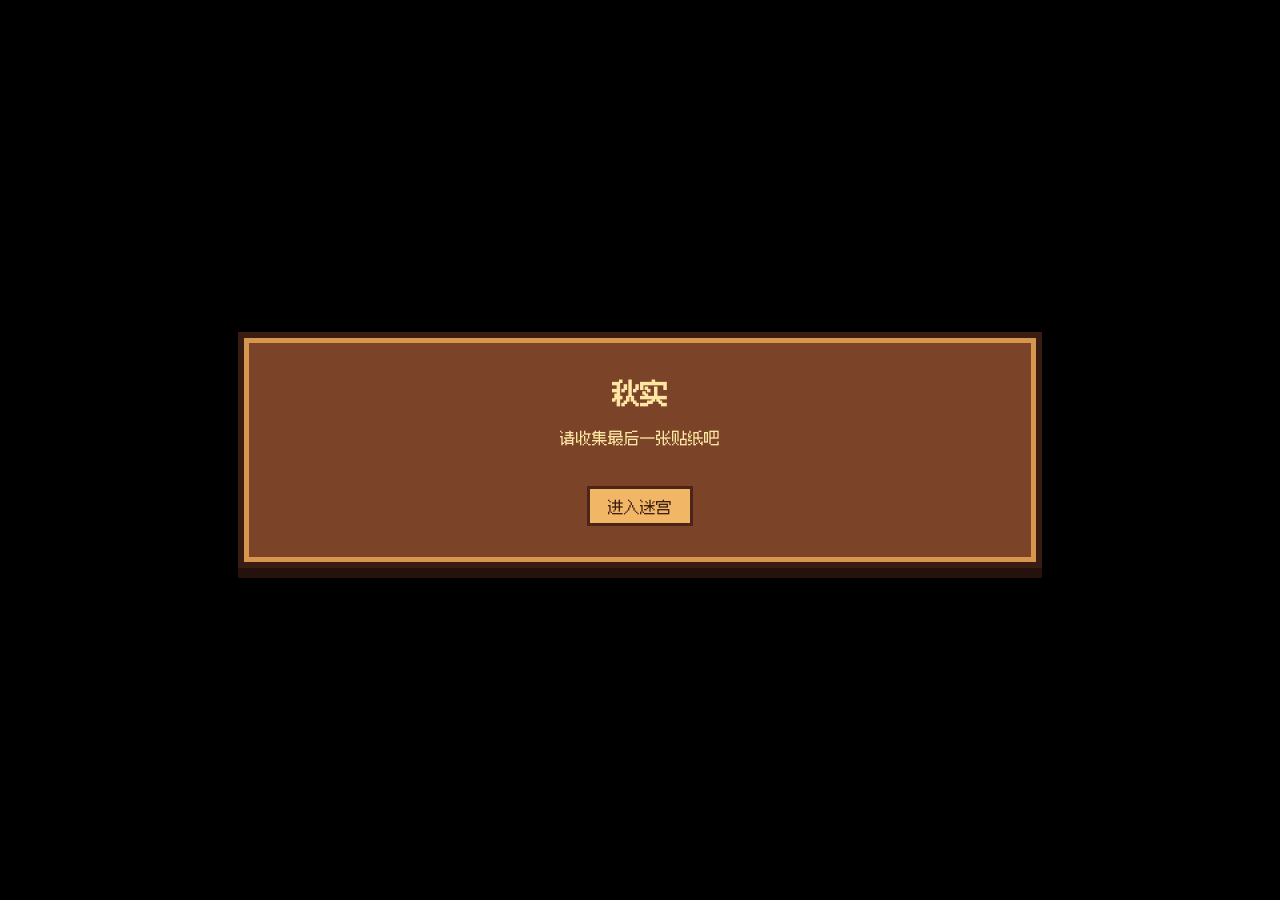
==== autumn_harvest_scene.html @ 4d36f441 "Publish birthday letter game" ====
<!doctype html>
<html lang="zh-CN">
<head>
  <meta charset="utf-8">
  <meta name="viewport" content="width=device-width, initial-scale=1">
  <title>秋实</title>
  <style>
    @font-face {
      font-family: "Fusion Pixel";
      src: url("./assets/fonts/fusion-pixel-12px-proportional-zh_hans.woff2") format("woff2");
      font-display: swap;
    }

    body {
      margin: 0;
      min-height: 100vh;
      display: grid;
      place-items: center;
      background: #000;
      color: #ffe6a3;
      font-family: "Fusion Pixel", "Microsoft YaHei", Arial, sans-serif;
      overflow: hidden;
    }

    .scene {
      width: min(92vw, 720px);
      padding: 36px;
      text-align: center;
      background: #7b4428;
      border: 6px solid #3b1c12;
      box-shadow: inset 0 0 0 5px #d7964e, 0 10px 0 #26120c;
      opacity: 0;
      transform: scale(0.98);
      transition: opacity 700ms ease, transform 700ms ease;
    }

    .scene.show {
      opacity: 1;
      transform: scale(1);
    }

    h1 {
      margin: 0 0 14px;
      font-size: 28px;
    }

    button {
      margin-top: 22px;
      min-height: 40px;
      padding: 0 18px;
      border: 3px solid #4b2517;
      background: #f2b766;
      color: #3f2114;
      font: inherit;
    }

    .fade {
      position: fixed;
      inset: 0;
      background: #000;
      opacity: 0;
      pointer-events: none;
      transition: opacity 700ms ease;
    }

    .fade.show {
      opacity: 1;
      pointer-events: auto;
    }
  </style>
</head>
<body>
  <main id="scene" class="scene">
    <h1>秋实</h1>
    <p>请收集最后一张贴纸吧</p>
    <button id="enterButton" type="button">进入迷宫</button>
  </main>
  <div id="fade" class="fade"></div>

  <script>
    requestAnimationFrame(() => document.querySelector("#scene").classList.add("show"));
    document.querySelector("#enterButton").addEventListener("click", () => {
      document.querySelector("#fade").classList.add("show");
      setTimeout(() => { location.href = "maze_scene.html"; }, 760);
    });
  </script>
</body>
</html>
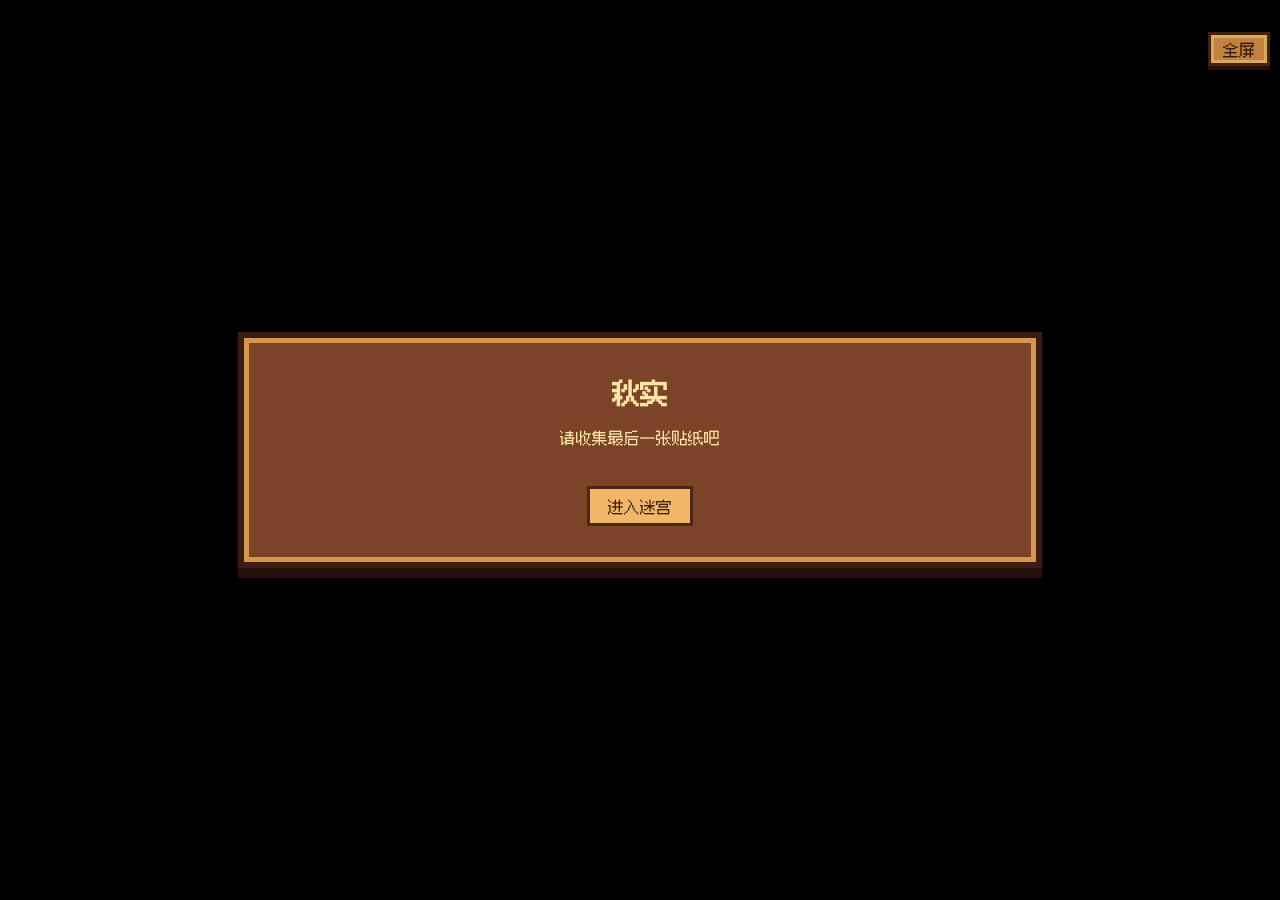
==== commit 8d0fa5eb: "Improve phone fullscreen landscape layout" ====
--- a/autumn_harvest_scene.html
+++ b/autumn_harvest_scene.html
@@ -1,9 +1,11 @@
 <!doctype html>
-<html lang="zh-CN">
+<html lang="zh-CN" class="force-landscape">
 <head>
   <meta charset="utf-8">
-  <meta name="viewport" content="width=device-width, initial-scale=1">
+  <meta name="viewport" content="width=device-width, initial-scale=1, viewport-fit=cover">
   <title>秋实</title>
+  <link rel="stylesheet" href="./mobile-landscape.css">
+  <script src="./mobile-fullscreen.js" defer></script>
   <style>
     @font-face {
       font-family: "Fusion Pixel";
--- a/mobile-landscape.css
+++ b/mobile-landscape.css
@@ -0,0 +1,45 @@
+html.force-landscape,
+html.force-landscape body {
+  width: 100%;
+  height: 100%;
+  overflow: hidden;
+}
+
+html.force-landscape body {
+  min-height: 100dvh !important;
+}
+
+.fullscreen-button {
+  position: fixed;
+  right: max(10px, env(safe-area-inset-right));
+  top: max(10px, env(safe-area-inset-top));
+  z-index: 50;
+  min-height: 34px;
+  padding: 0 12px;
+  border: 3px solid #4b2517;
+  background: #d99045;
+  color: #35190f;
+  box-shadow: inset 0 0 0 3px #f0bd68, 0 4px 0 #2a120b;
+  font: inherit;
+  opacity: 0.9;
+}
+
+html.is-fullscreen .fullscreen-button {
+  display: none;
+}
+
+@media (orientation: landscape) and (max-height: 720px) {
+  html.force-landscape .scene {
+    width: min(86vw, 720px) !important;
+    padding: 22px !important;
+  }
+
+  html.force-landscape #autumnVN {
+    width: min(100vw, 177.78dvh) !important;
+  }
+
+  html.force-landscape .album {
+    width: min(96vw, 1080px) !important;
+    min-height: min(92dvh, 720px) !important;
+  }
+}
